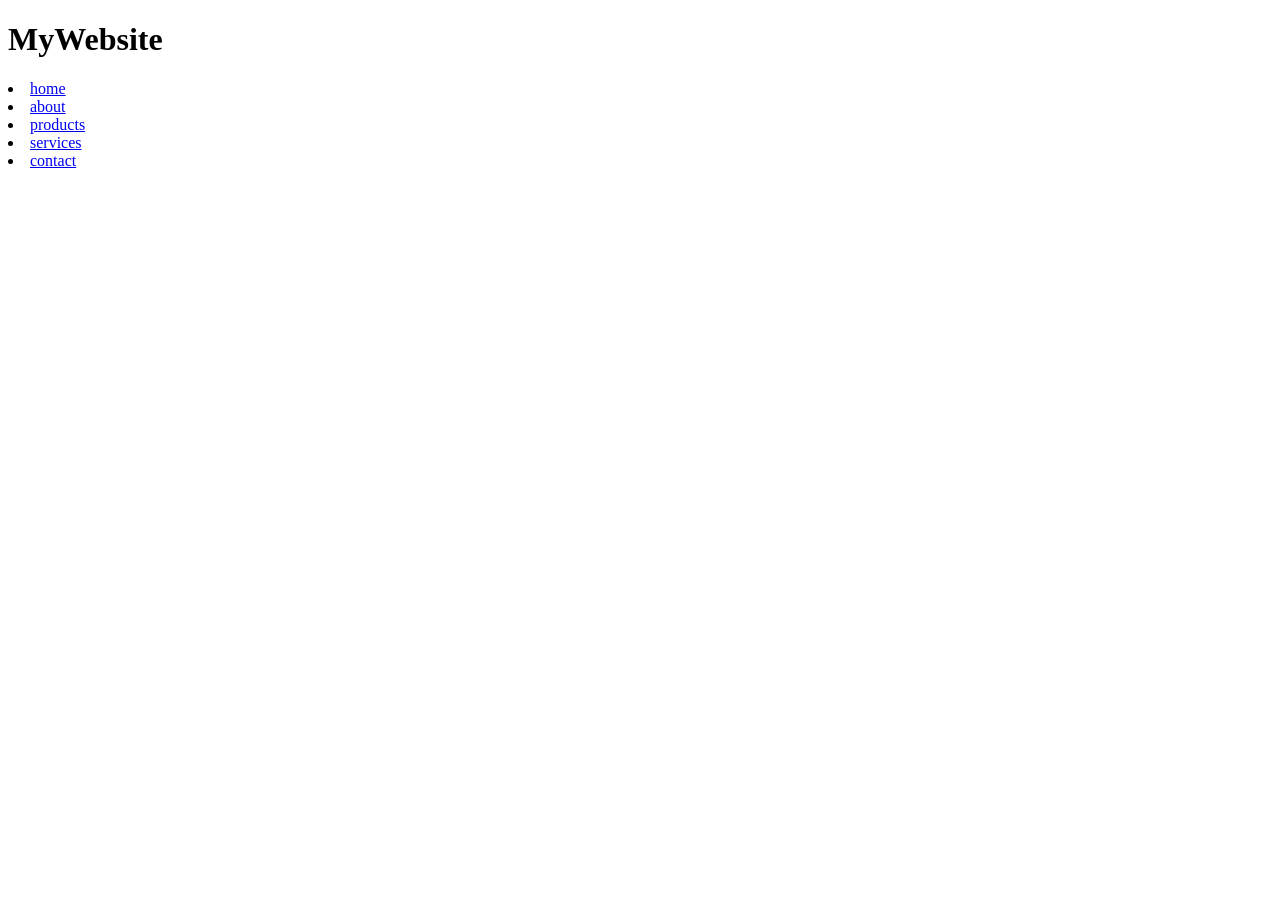
==== latihan3/latihan4/T4a.html @ d3716a01 "sudah menyelesaikan tugas" ====
<!DOCTYPE html>
<html></html>
<head></head>
        <title>Tugas T4a</title>
        <link rel="stylesheet" href="style.css">
</head>
<body></body>     

        <div class="container"></div>
             <div class="header"></div>
                  <h1 class="judul">MyWebsite</h1>
                  <ul></ul>
                          <li><a href="g">home</a></li>
                          <li><a href="g">about</a></li>
                          <li><a href="g">products</a></li>
                          <li><a href="g">services</a></li>
                          <li><a href="g">contact</a></li>
                     </ul>
               </div> 
        </div>
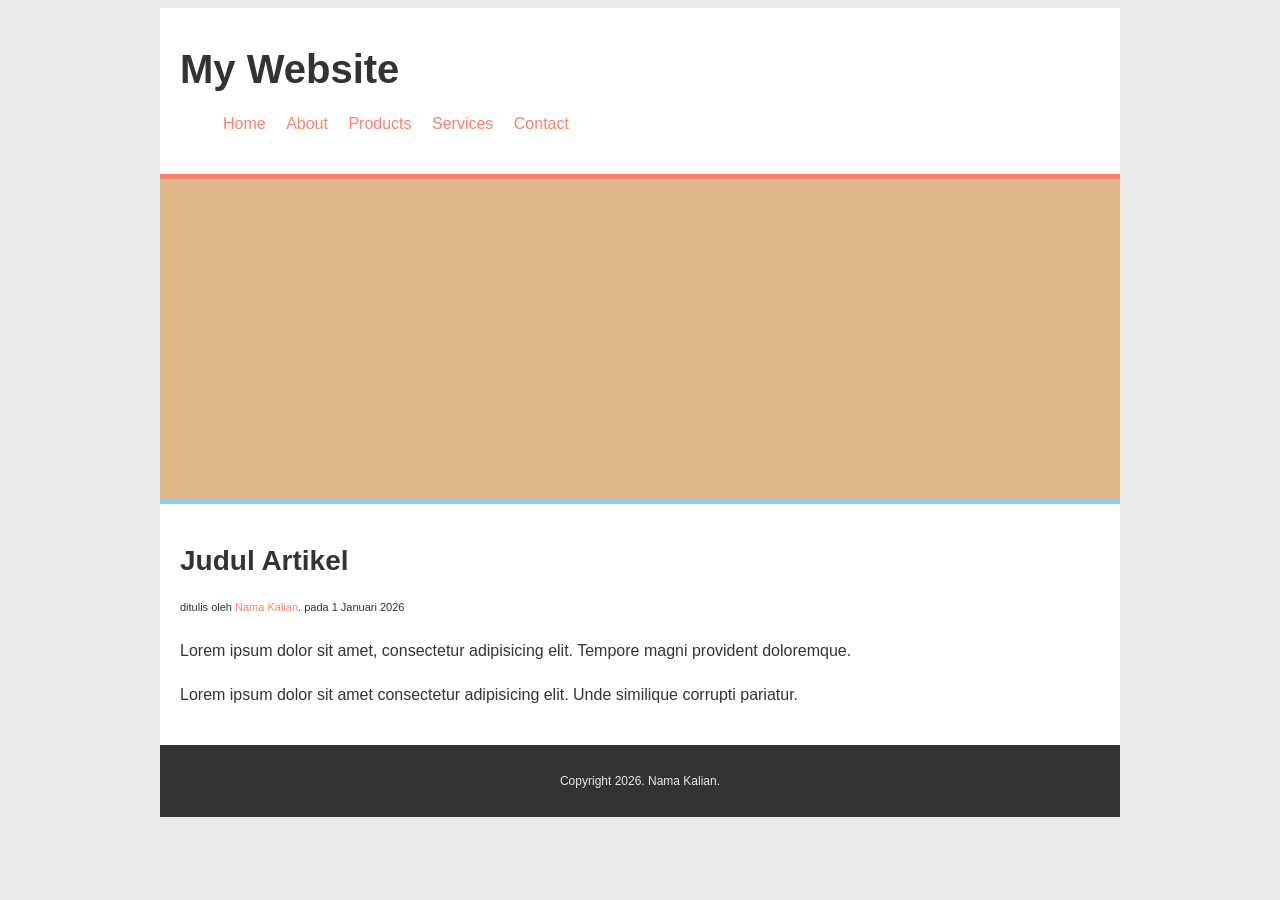
==== commit e16cd9e5: "selesai mengerjakan tugas latihan4" ====
--- a/latihan3/latihan4/T4a.html
+++ b/latihan3/latihan4/T4a.html
@@ -1,20 +1,39 @@
 <!DOCTYPE html>
-<html></html>
-<head></head>
-        <title>Tugas T4a</title>
-        <link rel="stylesheet" href="style.css">
+<html lang="id">
+<head>
+    <meta charset="UTF-8">
+    <title>Latihan 4A</title>
+    <link rel="stylesheet" href="T4a.css">
 </head>
-<body></body>     
+<body>
 
-        <div class="container"></div>
-             <div class="header"></div>
-                  <h1 class="judul">MyWebsite</h1>
-                  <ul></ul>
-                          <li><a href="g">home</a></li>
-                          <li><a href="g">about</a></li>
-                          <li><a href="g">products</a></li>
-                          <li><a href="g">services</a></li>
-                          <li><a href="g">contact</a></li>
-                     </ul>
-               </div> 
-        </div>                                  +<div class="container">
+    <div class="header">
+        <h1 class="judul">My Website</h1>
+        <ul class="nav">
+            <li><a href="#">Home</a></li>
+            <li><a href="#">About</a></li>
+            <li><a href="#">Products</a></li>
+            <li><a href="#">Services</a></li>
+            <li><a href="#">Contact</a></li>
+        </ul>
+    </div>
+
+    <div class="hero"></div>
+
+    <div class="content">
+        <h2>Judul Artikel</h2>
+        <p class="penulis">ditulis oleh <a href="#">Nama Kalian</a>. pada 1 Januari 2026</p>
+
+        <p>Lorem ipsum dolor sit amet, consectetur adipisicing elit. Tempore magni provident doloremque.</p>
+
+        <p>Lorem ipsum dolor sit amet consectetur adipisicing elit. Unde similique corrupti pariatur.</p>
+    </div>
+
+    <div class="footer">
+        <p>Copyright 2026. Nama Kalian.</p>
+    </div>
+</div>
+
+</body>
+</html>
--- a/latihan3/latihan4/T4a.css
+++ b/latihan3/latihan4/T4a.css
@@ -0,0 +1,77 @@
+body {
+    font: 16px/28px arial, sans-serif;
+    background-color: #eaeaea;
+    background-image: url(img/pattern.png.png);
+    color: #333;
+}
+
+.container {
+    width: 960px;
+    margin: auto;
+    background-color: white;
+}
+
+.header {
+    padding: 20px;
+}
+
+.header .judul {
+    font-size: 40px;
+    font-weight: bold;
+}
+
+.header .nav li {
+    display: inline-block;
+    margin-right: 10px;
+}
+
+.header a {
+    text-decoration: none;
+    color: salmon;
+    padding: 3px;
+}
+
+.header a:hover {
+    background-color: lightskyblue;
+    color: white;
+}
+
+.hero {
+    height: 320px;
+    background-image: url(img/hero.jpg.jpg);
+    background-size: cover;
+    background-position: 0 -100px;
+    border-top: 5px solid salmon;
+    border-bottom: 5px solid lightskyblue;
+    background-color:burlywood;
+}
+
+.content {
+    padding: 20px;
+}
+
+.content h2 {
+    font-size: 28px;
+    font-weight: bold;
+}
+
+.content .penulis {
+    font-size: 11px;
+    margin-top: -5px;
+}
+
+.content .penulis a {
+    color: salmon;
+    text-decoration: none;
+}
+
+.footer {
+    background-color: #333;
+    padding: 10px;
+}
+
+.footer p {
+    color: #eaeaea;
+    text-align: center;
+    font-size: 12px;
+}
